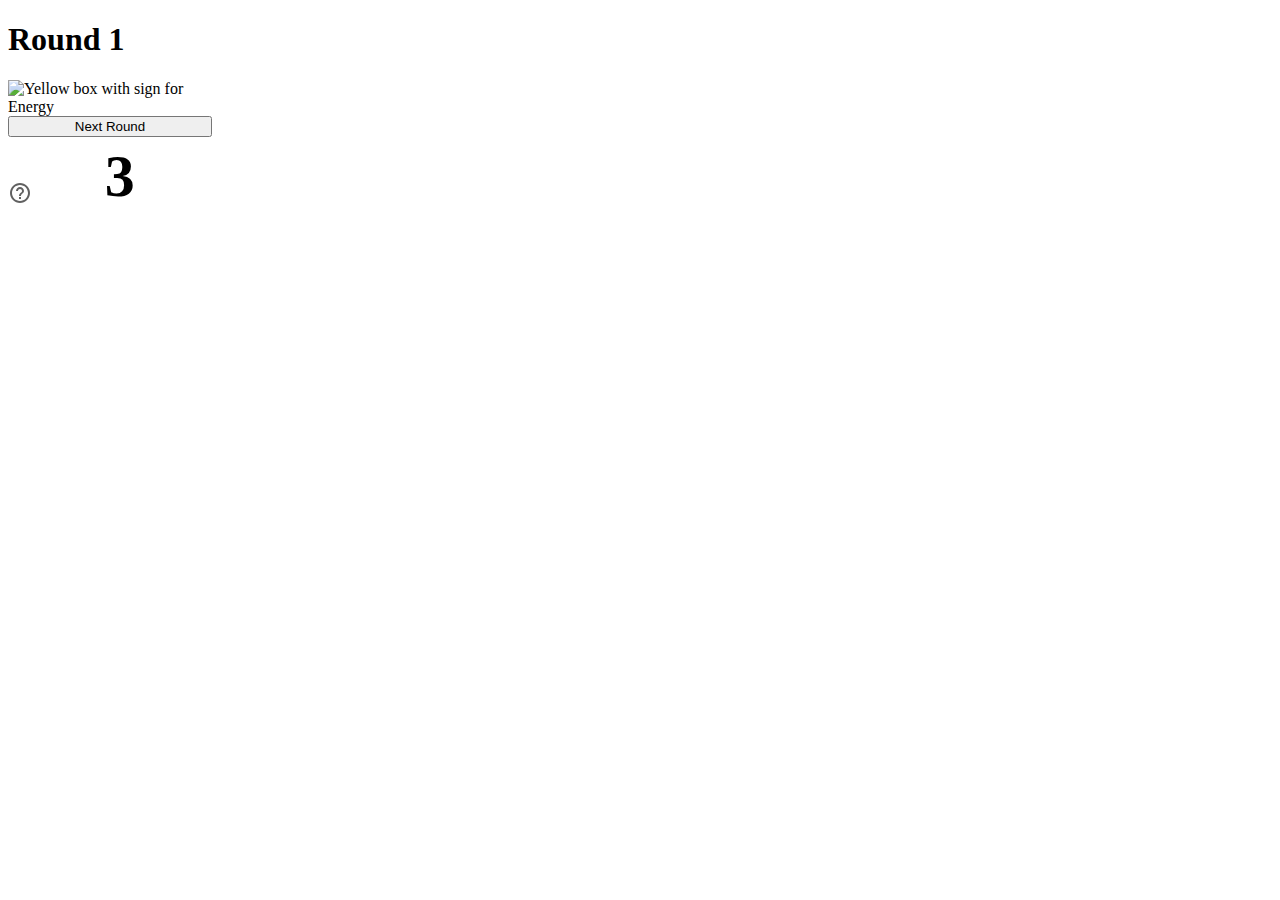
==== index.html @ ff6f5843 "new-page-help" ====
<!DOCTYPE html>
<html lang="en">

<head>
    <meta charset="UTF-8">
    <meta http-equiv="X-UA-Compatible" content="IE=edge">
    <meta name="viewport" content="width=device-width, initial-scale=1.0">
    <title>Energy calculator</title>
    <link href="https://cdn.jsdelivr.net/npm/bootstrap@5.1.3/dist/css/bootstrap.min.css" rel="stylesheet"
        integrity="sha384-1BmE4kWBq78iYhFldvKuhfTAU6auU8tT94WrHftjDbrCEXSU1oBoqyl2QvZ6jIW3" crossorigin="anonymous">
    <link rel="stylesheet" href="./assets/style.css">
</head>

<body>
    <div class="container d-flex justify-content-center mt-5">
        <div>
            <div class="boxRoundAndButtons d-flex ">
                <div class="caixaRound d-flex flex-column align-items-center">
                    <h1 class="round">
                        Round <a id="roundNumber">1</a>
                    </h1>
                    <div class="energyWrapper d-flex">
                        <img src="./assets/Group 2bg-box.svg" alt="Yellow box with sign for Energy">
                        <h2 id="energyNumber" class="energyCounter">
                            3
                            </h1>
                    </div>
                    <button id="nextRoundBtn" type="button" class="btn btn-primary mt-2">Next Round</button>
                </div>
                <div class="container">
                    <div class="cardRight d-flex align-items-center">
                        <div class="roundButtons d-flex flex-column">
                            <img src="./assets/VectorplusBtn.svg" alt="" id="plusEnergyBtn">
                            <img src="./assets/VectorminusBtn.svg" alt="" id="minusEnergyBtn">
                        </div>
                    </div>
                </div>
            </div>
            <a href="./howToPage.html">
                <img src="./assets/mdi_help-circle-outlinehelp-icon.svg" alt="" class="mt-5" >
            </a>
        </div>
    </div>

<a href="./howToPage"></a>
    <script src="./assets/script.js"></script>
</body>

</html>
---- assets/style.css ----
.caixaRound {
    max-width: 215px;
    
}

#nextRoundBtn {
    max-width: 207px;
    width: 204px;
}

.roundButtons {
    width: 40px;
    padding-top: 20px;
    cursor: pointer;
}

#plusEnergyBtn {
    padding-bottom: 20px;
}

.cardRight {
    height: 100%;
}

.energyWrapper {
    position: relative;
}

#energyNumber {
    position: absolute;
    top: 35%;
    left: 45%;
}

.energyCounter {
    font-size: 60px;
}

.img-help {
    max-width: 790px;
    width: 100%;
    height: auto;
}
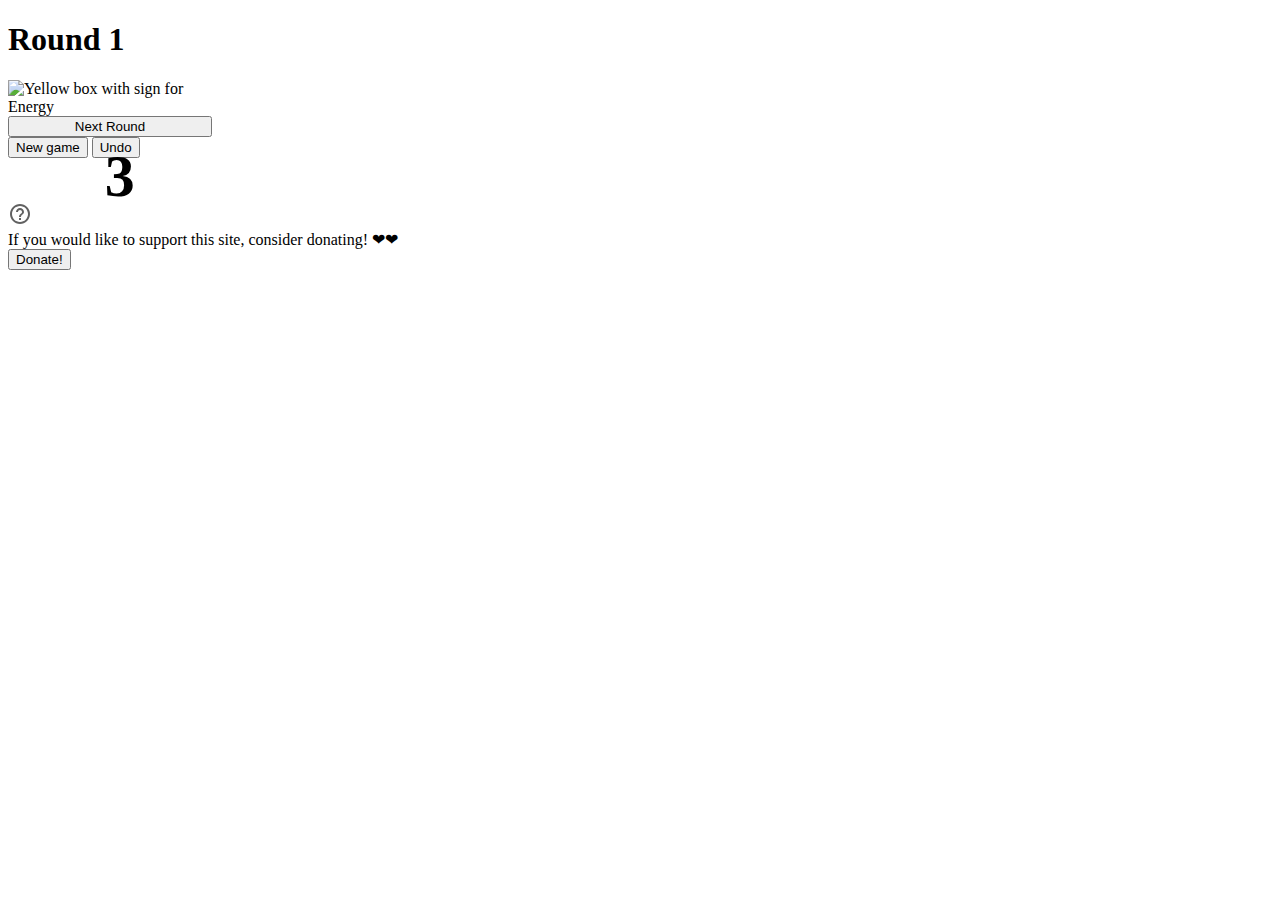
==== commit f6b7ed18: "headIcon" ====
--- a/index.html
+++ b/index.html
@@ -6,6 +6,7 @@
     <meta http-equiv="X-UA-Compatible" content="IE=edge">
     <meta name="viewport" content="width=device-width, initial-scale=1.0">
     <title>Energy calculator</title>
+    <link rel="shortcut icon" href="./assets/Group 1icon.svg" type="image/x-icon">
     <link href="https://cdn.jsdelivr.net/npm/bootstrap@5.1.3/dist/css/bootstrap.min.css" rel="stylesheet"
         integrity="sha384-1BmE4kWBq78iYhFldvKuhfTAU6auU8tT94WrHftjDbrCEXSU1oBoqyl2QvZ6jIW3" crossorigin="anonymous">
     <link rel="stylesheet" href="./assets/style.css">
@@ -26,6 +27,10 @@
                             </h1>
                     </div>
                     <button id="nextRoundBtn" type="button" class="btn btn-primary mt-2">Next Round</button>
+                    <div>
+                        <button id="resetGameBtn" type="button" class="btn btn-outline-primary btn-sm mt-2 align-self-start">New game</button>
+                        <button id="undoRoundBtn" type="button" class="btn btn-danger btn-sm mt-2 align-self-end">Undo</button>
+                    </div>
                 </div>
                 <div class="container">
                     <div class="cardRight d-flex align-items-center">
@@ -35,10 +40,21 @@
                         </div>
                     </div>
                 </div>
+                
             </div>
-            <a href="./howToPage.html">
-                <img src="./assets/mdi_help-circle-outlinehelp-icon.svg" alt="" class="mt-5" >
-            </a>
+            <div>
+                <a href="./howToPage.html">
+                    <img src="./assets/mdi_help-circle-outlinehelp-icon.svg" alt="" class="mt-5 mb-5" >
+                </a>
+                <div class="position-absolute bottom-0 mb-5">
+                    <div class="d-flex flex-column donateBtn">
+                        <div class="mb-3">
+                            If you would like to support this site, consider donating! ❤❤
+                        </div>
+                        <button id="donateButton" class="btn btn-outline-success donateBtn">Donate!</button>
+                    </div>
+                </div>
+            </div>
         </div>
     </div>
 
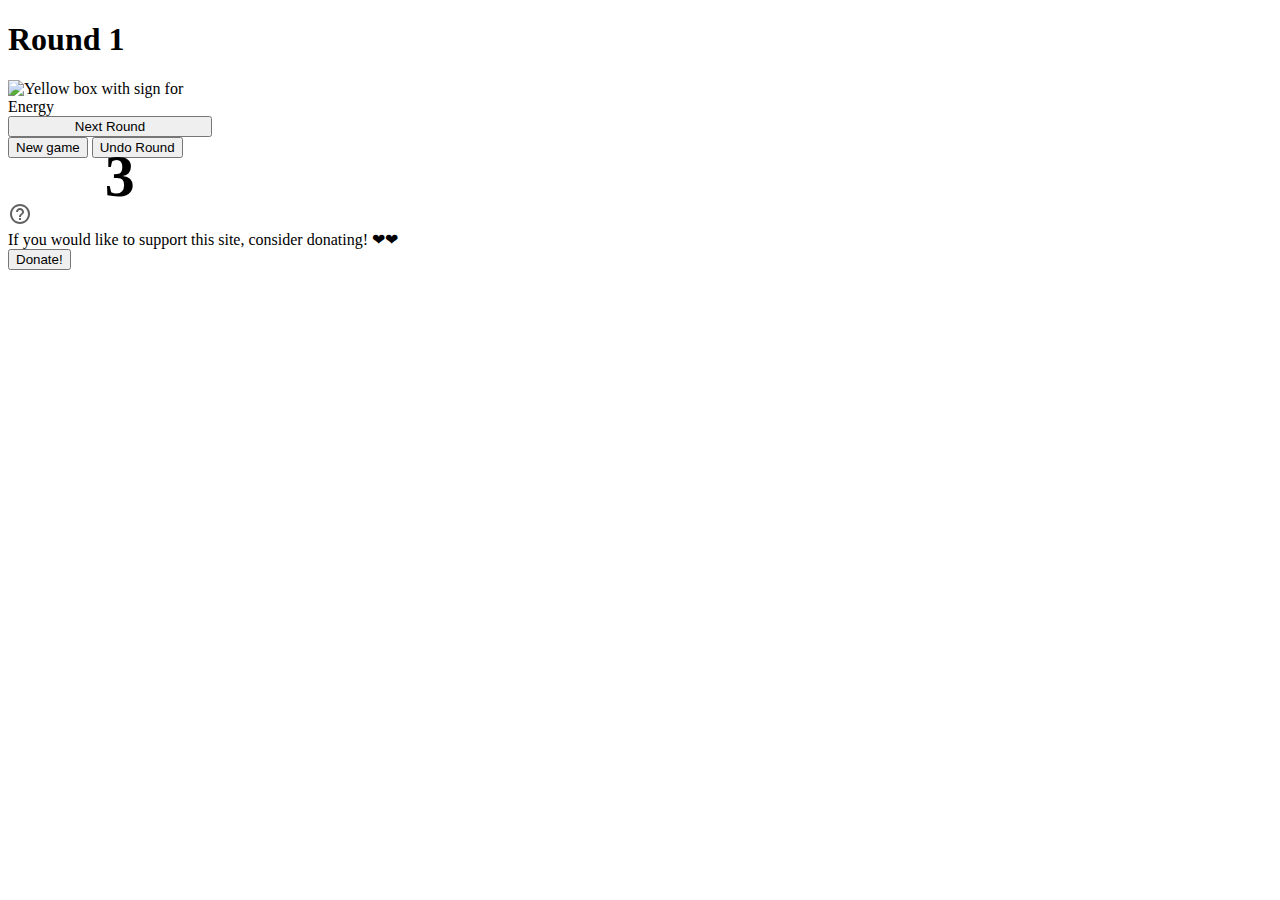
==== commit 7dcb23f5: "Merge pull request #4 from PedroFarina/master" ====
--- a/index.html
+++ b/index.html
@@ -5,11 +5,21 @@
     <meta charset="UTF-8">
     <meta http-equiv="X-UA-Compatible" content="IE=edge">
     <meta name="viewport" content="width=device-width, initial-scale=1.0">
-    <title>Energy calculator</title>
+    <title>Energy Counting for Axie</title>
     <link rel="shortcut icon" href="./assets/Group 1icon.svg" type="image/x-icon">
     <link href="https://cdn.jsdelivr.net/npm/bootstrap@5.1.3/dist/css/bootstrap.min.css" rel="stylesheet"
         integrity="sha384-1BmE4kWBq78iYhFldvKuhfTAU6auU8tT94WrHftjDbrCEXSU1oBoqyl2QvZ6jIW3" crossorigin="anonymous">
     <link rel="stylesheet" href="./assets/style.css">
+
+    <!-- Global site tag (gtag.js) - Google Analytics -->
+    <script async src="https://www.googletagmanager.com/gtag/js?id=G-L5QDCRCQMH"></script>
+    <script>
+        window.dataLayer = window.dataLayer || [];
+        function gtag() { dataLayer.push(arguments); }
+        gtag('js', new Date());
+
+        gtag('config', 'G-L5QDCRCQMH');
+    </script>
 </head>
 
 <body>
@@ -26,39 +36,41 @@
                             3
                             </h1>
                     </div>
-                    <button id="nextRoundBtn" type="button" class="btn btn-primary mt-2">Next Round</button>
+                    <button id="nextRoundBtn" type="button" class="btn btn-primary mt-2" onclick="nextRoundClick()">Next Round</button>
                     <div>
-                        <button id="resetGameBtn" type="button" class="btn btn-outline-primary btn-sm mt-2 align-self-start">New game</button>
-                        <button id="undoRoundBtn" type="button" class="btn btn-danger btn-sm mt-2 align-self-end">Undo</button>
+                        <button id="resetGameBtn" type="button"
+                            class="btn btn-outline-primary btn-sm mt-2 align-self-start" onclick="resetGameClick()">New game</button>
+                        <button id="undoRoundBtn" type="button"
+                            class="btn btn-danger btn-sm mt-2 align-self-end" onclick="undoRoundClick()">Undo Round</button>
                     </div>
                 </div>
                 <div class="container">
                     <div class="cardRight d-flex align-items-center">
                         <div class="roundButtons d-flex flex-column">
-                            <img src="./assets/VectorplusBtn.svg" alt="" id="plusEnergyBtn">
-                            <img src="./assets/VectorminusBtn.svg" alt="" id="minusEnergyBtn">
+                            <img src="./assets/VectorplusBtn.svg" alt="" id="plusEnergyBtn" onclick="addEnergyClick()">
+                            <img src="./assets/VectorminusBtn.svg" alt="" id="minusEnergyBtn" onclick="removeEnergyClick()">
                         </div>
                     </div>
                 </div>
-                
+
             </div>
             <div>
                 <a href="./howToPage.html">
-                    <img src="./assets/mdi_help-circle-outlinehelp-icon.svg" alt="" class="mt-5 mb-5" >
+                    <img src="./assets/mdi_help-circle-outlinehelp-icon.svg" alt="" class="mt-5 mb-5">
                 </a>
                 <div class="position-absolute bottom-0 mb-5">
                     <div class="d-flex flex-column donateBtn">
                         <div class="mb-3">
                             If you would like to support this site, consider donating! ❤❤
                         </div>
-                        <button id="donateButton" class="btn btn-outline-success donateBtn">Donate!</button>
+                        <button id="donateButton" class="btn btn-outline-success donateBtn" onclick="copyWallet()">Donate!</button>
                     </div>
                 </div>
             </div>
         </div>
     </div>
 
-<a href="./howToPage"></a>
+    <a href="./howToPage"></a>
     <script src="./assets/script.js"></script>
 </body>
 
